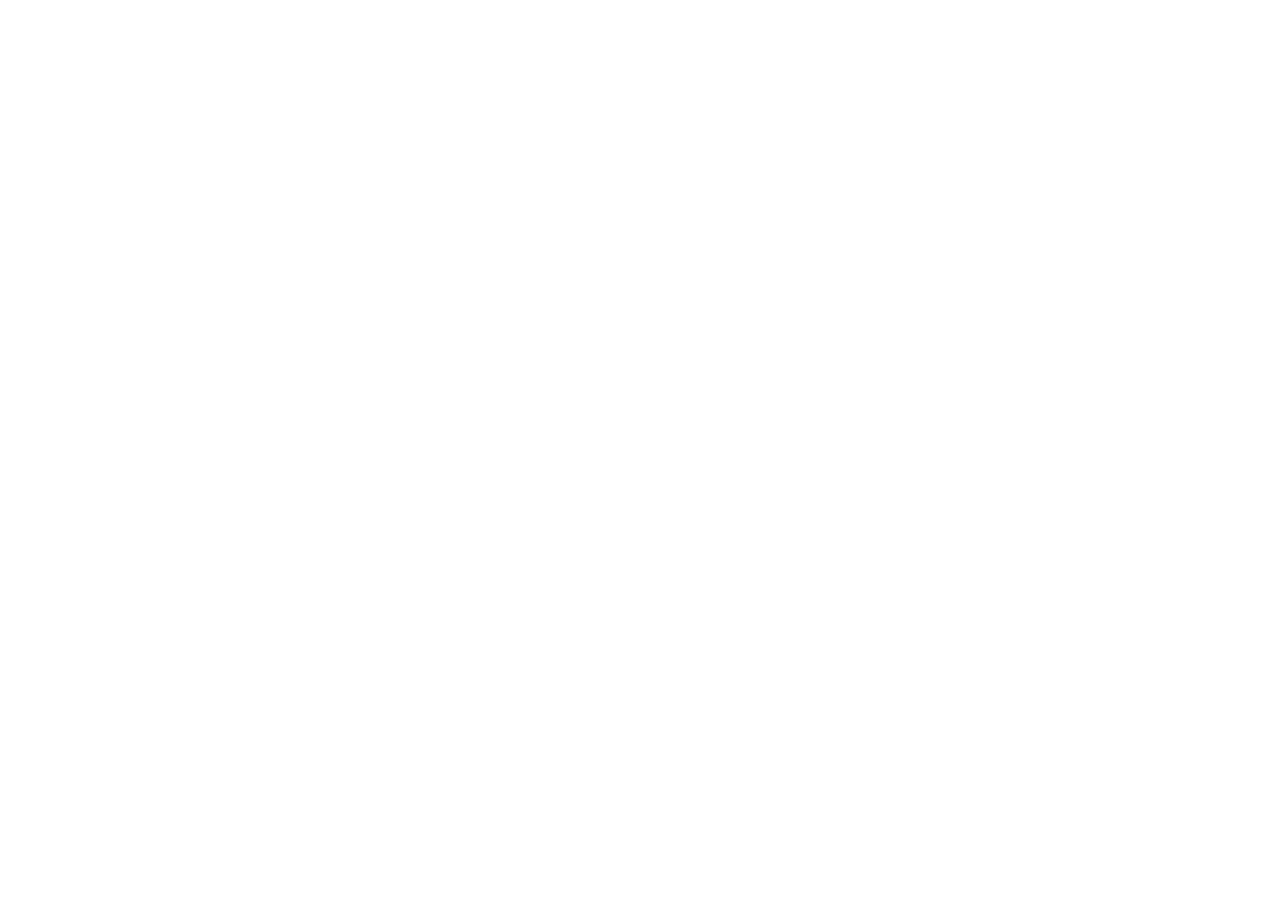
==== profile.html @ 17aef200 "Feat: Algumas alterações nas pasta do projeto" ====
<!DOCTYPE html>
<html lang="pt-br">
<head>
    <meta charset="UTF-8">
    <meta name="viewport" content="width=device-width, initial-scale=1.0">
    <title>Perfil</title>
</head>
<body>
    
</body>
</html>
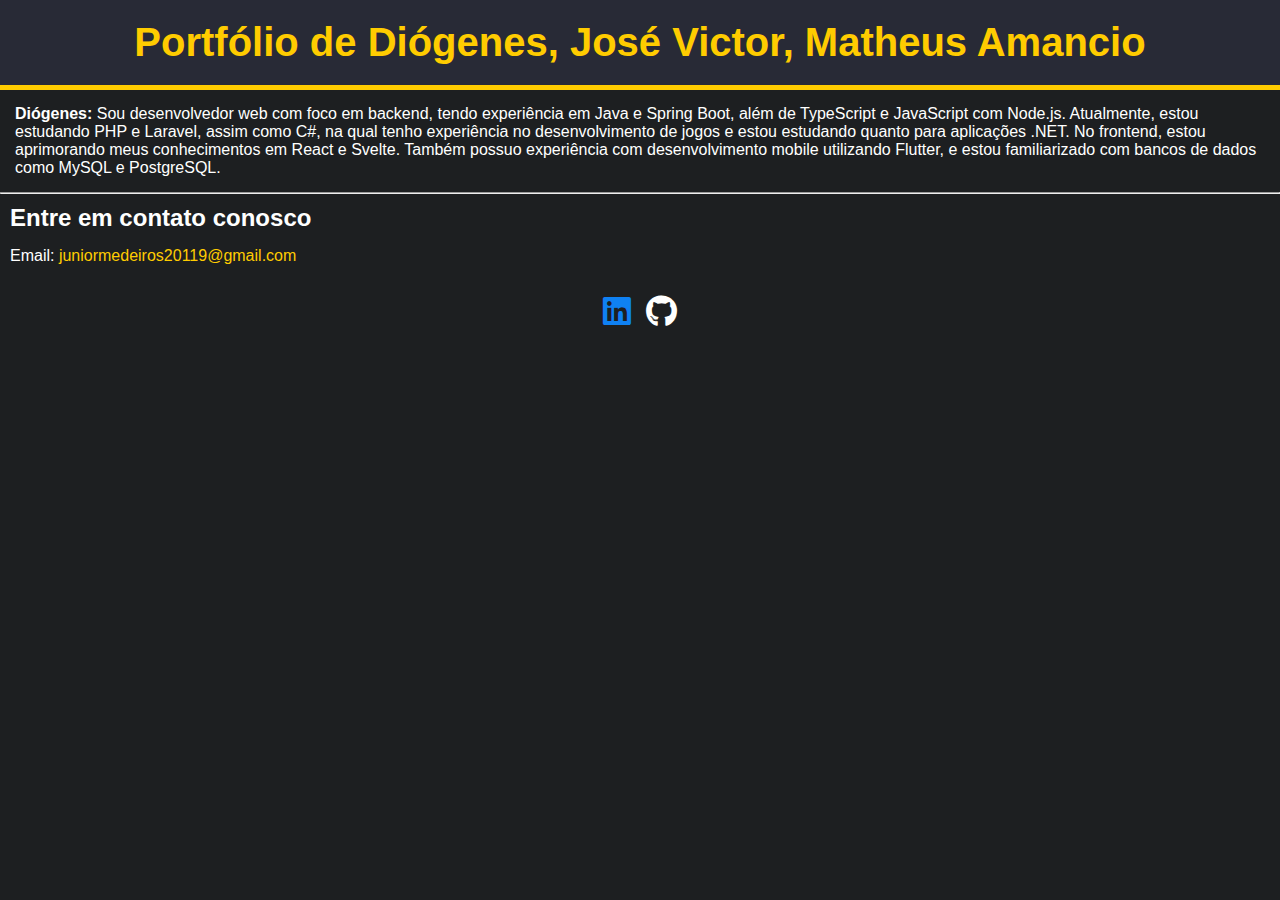
==== commit 6bdd43df: "alguns ajustes e atualizações, modal adicionado;" ====
--- a/profile.html
+++ b/profile.html
@@ -4,8 +4,62 @@
     <meta charset="UTF-8">
     <meta name="viewport" content="width=device-width, initial-scale=1.0">
     <title>Perfil</title>
+    <link rel="stylesheet" href="./css/profile.css">
+    <link rel="stylesheet" href="./css/reset.css">
+    <link rel="stylesheet" href="./css/modal.css">
+    <link rel="stylesheet" href="https://cdnjs.cloudflare.com/ajax/libs/font-awesome/6.0.0-beta3/css/all.min.css">
 </head>
 <body>
-    
+    <div id="modalLinkedIn" class="modal">
+        <div class="modal-content">
+            <span class="close" data-target="modalLinkedIn">&times;</span>
+            <div class="modal-body">
+                <h2>LinkedIn</h2>
+                <hr>
+                <a href="https://www.linkedin.com/in/diogenesmedeirosy" target="_blank"><i class="fab fa-linkedin"></i> Diógenes Júnior</a>
+                <a href="https://www.linkedin.com/in/matheus-amanciodeoliveira-7b22ab195" target="_blank"><i class="fab fa-linkedin"></i> Matheus Amâncio</a>
+                <a href="#" target="_blank"><i class="fab fa-linkedin"></i> José Victor</a>
+            </div>
+        </div>
+    </div>
+    <div id="modalGitHub" class="modal">
+        <div class="modal-content">
+            <span class="close" data-target="modalGitHub">&times;</span>
+            <div class="modal-body">
+                <h2>GitHub</h2>
+                <hr>
+                <a href="https://github.com/diogenesmedeiros" target="_blank"><i class="fab fa-github"></i> Diógenes Júnior</a>
+                <a href="https://github.com/matheusamancio2020" target="_blank"><i class="fab fa-github"></i> Matheus Amâncio</a>
+                <a href="https://github.com/JoseVictorFaustino" target="_blank"><i class="fab fa-github"></i> José Victor</a>
+            </div>
+        </div>
+    </div>
+    <div class="container">
+        <div class="header">
+            <h1>Portfólio de Diógenes, José Victor, Matheus Amancio</h1>
+        </div>
+        <div class="about">
+            <p>
+                <span>Diógenes:</span> Sou desenvolvedor web com foco em backend, tendo experiência em Java e Spring Boot, 
+                além de TypeScript e JavaScript com Node.js. Atualmente, estou estudando PHP e Laravel, 
+                assim como C#, na qual tenho experiência no desenvolvimento de jogos e estou estudando quanto 
+                para aplicações .NET. No frontend, estou aprimorando meus conhecimentos em React e Svelte. Também 
+                possuo experiência com desenvolvimento mobile utilizando Flutter, e estou familiarizado com bancos 
+                de dados como MySQL e PostgreSQL.
+            </p>
+        </div>
+        <hr>
+        <div class="contact">
+            <h2>Entre em contato conosco</h2>
+            <p>Email: <a href="mailto:diogenes.medeiros.j@gmail.com">juniormedeiros20119@gmail.com</a></p>
+        </div>
+        <div class="footer">
+            <div class="social-icons">
+                <i id="openModalLinkedIn" class="fab fa-linkedin"></i>
+                <i id="openModalGitHub" class="fab fa-github"></i>
+            </div>
+        </div>   
+    </div>
+    <script src="./js/modal.js"></script>
 </body>
 </html>--- a/css/profile.css
+++ b/css/profile.css
@@ -0,0 +1,85 @@
+.container {
+    min-height: 100vh;
+    display: flex;
+    flex-direction: column;
+}
+
+.header {
+    background-color: #282a36;
+    border-bottom: 5px solid #ffcc00;
+    padding: 20px 0;
+    display: flex;
+    justify-content: center;
+    align-items: center;
+}
+
+.header h1 {
+    color: #ffcc00;
+    font-size: 2.5rem;
+    text-align: center;
+    margin: 0;
+}
+
+.about p {
+    padding: 15px;
+}
+
+.about span {
+    font-weight: bold;
+}
+
+.contact {
+    padding: 10px;
+}
+
+.contact p {
+    margin-top: 15px;
+}
+
+.contact a {
+    text-decoration: none;
+    color: #ffcc00;
+}
+
+.contact a:hover {  
+    text-decoration: underline;
+}
+
+.footer {
+    padding: 20px;
+    display: flex;
+    flex-direction: column;
+    align-items: center;
+    justify-content: center;
+}   
+
+.social-icons {
+    display: flex;
+    gap: 15px;
+}
+
+.social-icons i {
+    font-size: 2rem;
+    transition: font-size 0.3s ease-in-out;
+    cursor: pointer;
+}
+
+.social-icons i:hover {
+    font-size: 2.28rem;
+}
+
+.social-icons .fa-linkedin {
+    color: #0f81f3;
+}
+
+.social-icons .fa-github {
+    color: #ffffff;
+}
+
+.social-icons .fa-linkedin:hover {
+    color: #0d60b3;
+}
+
+.social-icons .fa-github:hover {
+    color: #bababa;
+}--- a/css/modal.css
+++ b/css/modal.css
@@ -0,0 +1,55 @@
+.modal {
+    display: none;
+    position: fixed;
+    z-index: 1;
+    left: 0;
+    top: 0;
+    width: 100%;
+    height: 100%;
+    overflow: auto;
+    background-color: rgb(0, 0, 0);
+    background-color: rgba(0, 0, 0, 0.4);
+}
+
+.modal-body hr {
+    border: none;
+    border-top: 2px solid #ffffff;
+    margin: 20px 0;
+    width: 100%;
+}
+
+.modal-body a {
+    display: block;
+    color: #ffffff;
+    text-decoration: none;
+    font-size: 1.2rem;
+    margin-bottom: 10px;
+}
+
+.modal-body a i {
+    margin-right: 10px;
+}
+
+.modal-content {
+    background-color: #393b4f;
+    margin: 15% auto;
+    padding: 20px;
+    border: 1px solid #888;
+    width: 80%;
+    max-width: 600px;
+    border-radius: 10px;
+}
+
+.close {
+    color: #aaa;
+    float: right;
+    font-size: 28px;
+    font-weight: bold;
+}
+
+.close:hover,
+.close:focus {
+    color: rgb(118, 118, 118);
+    text-decoration: none;
+    cursor: pointer;
+}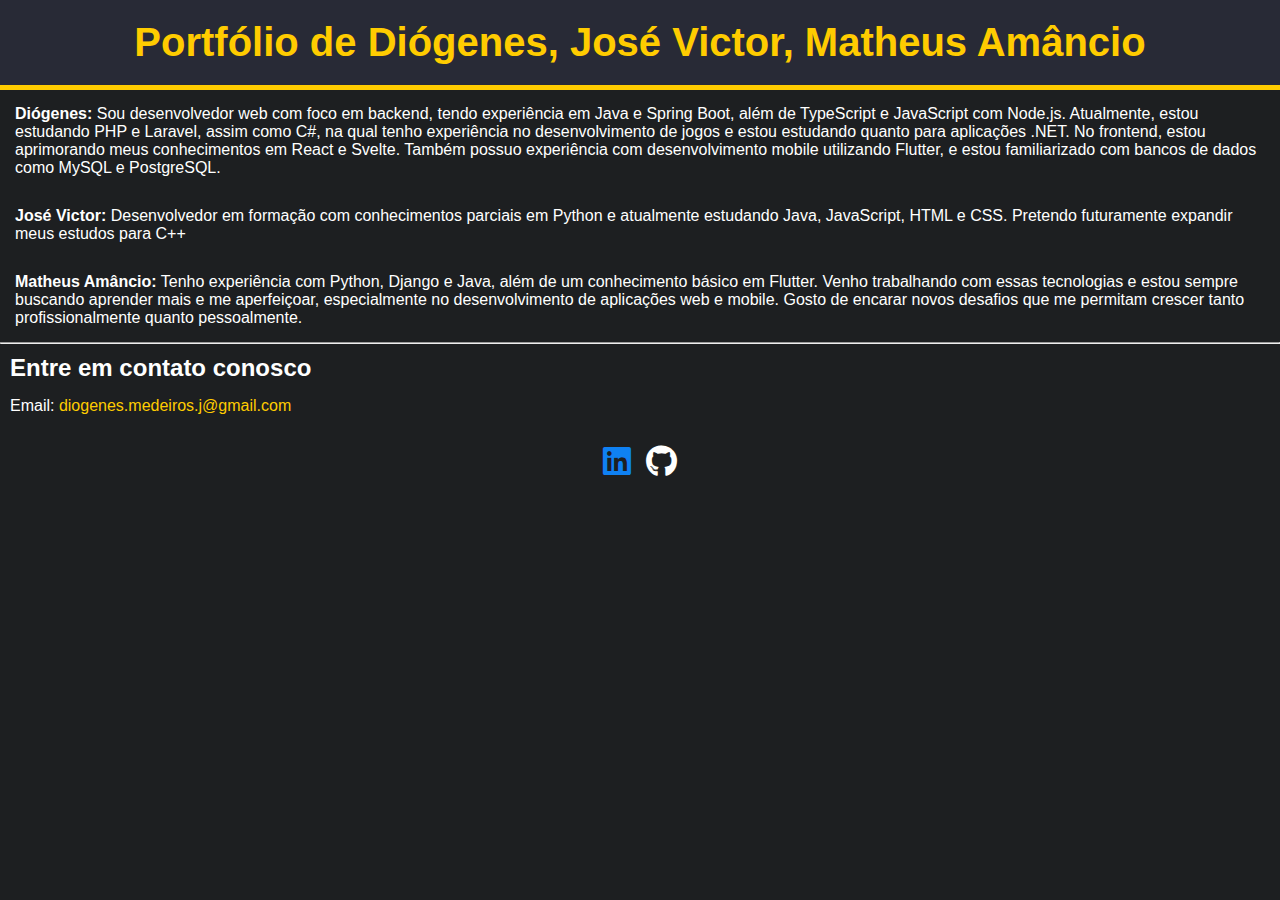
==== commit d416cbee: "mensagens do profile.html de Matheus e Jose Victor atualizados" ====
--- a/profile.html
+++ b/profile.html
@@ -30,13 +30,13 @@
                 <hr>
                 <a href="https://github.com/diogenesmedeiros" target="_blank"><i class="fab fa-github"></i> Diógenes Júnior</a>
                 <a href="https://github.com/matheusamancio2020" target="_blank"><i class="fab fa-github"></i> Matheus Amâncio</a>
-                <a href="https://github.com/JoseVictorFaustino" target="_blank"><i class="fab fa-github"></i> José Victor</a>
+                <a href="https://github.com/JoseVictorFaustino" target="_blank"><i class="fab fa-github"></i> José Victor Faustino</a>
             </div>
         </div>
     </div>
     <div class="container">
         <div class="header">
-            <h1>Portfólio de Diógenes, José Victor, Matheus Amancio</h1>
+            <h1>Portfólio de Diógenes, José Victor, Matheus Amâncio</h1>
         </div>
         <div class="about">
             <p>
@@ -47,11 +47,21 @@
                 possuo experiência com desenvolvimento mobile utilizando Flutter, e estou familiarizado com bancos 
                 de dados como MySQL e PostgreSQL.
             </p>
+            <p>
+                <span>José Victor:</span> Desenvolvedor em formação com conhecimentos parciais em Python e atualmente estudando Java, 
+                JavaScript, HTML e CSS. Pretendo futuramente expandir meus estudos para C++
+            </p>
+            <p>
+                <span>Matheus Amâncio:</span> Tenho experiência com Python, Django e Java, além de um conhecimento básico em Flutter. 
+                Venho trabalhando com essas tecnologias e estou sempre buscando aprender mais e me aperfeiçoar, especialmente no 
+                desenvolvimento de aplicações web e mobile. Gosto de encarar novos desafios que me permitam crescer tanto profissionalmente 
+                quanto pessoalmente.
+            </p>
         </div>
         <hr>
         <div class="contact">
             <h2>Entre em contato conosco</h2>
-            <p>Email: <a href="mailto:diogenes.medeiros.j@gmail.com">juniormedeiros20119@gmail.com</a></p>
+            <p>Email: <a href="mailto:diogenes.medeiros.j@gmail.com">diogenes.medeiros.j@gmail.com</a></p>
         </div>
         <div class="footer">
             <div class="social-icons">
